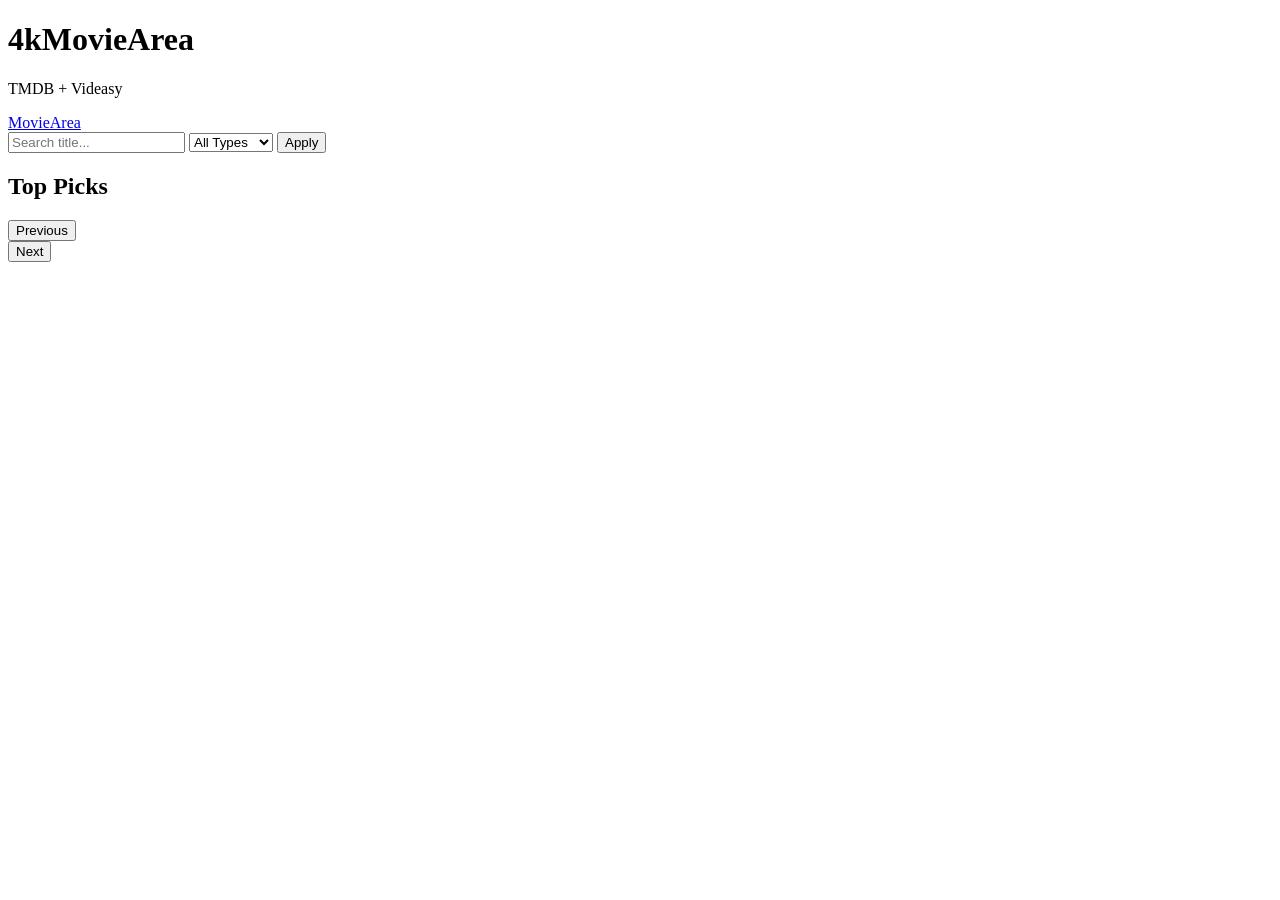
==== 4k.html @ 6231838a "Create 4k.html" ====
<!doctype html>
<html lang="en">
<head>
  <meta charset="UTF-8" />
  <meta name="viewport" content="width=device-width, initial-scale=1" />
  <title>4kMovieArea</title>
  <meta name="description" content="4kMovieArea powered by TMDB and Videasy player endpoints." />
  <link rel="preconnect" href="https://fonts.googleapis.com" />
  <link rel="preconnect" href="https://fonts.gstatic.com" crossorigin />
  <link href="https://fonts.googleapis.com/css2?family=Space+Grotesk:wght@400;500;700&family=Oswald:wght@400;600&display=swap" rel="stylesheet" />
  <link rel="stylesheet" href="./styles-4k.css" />
</head>
<body>
  <header class="header">
    <div>
      <h1>4kMovieArea</h1>
      <p>TMDB + Videasy</p>
    </div>
    <a class="btn" href="./index.html">MovieArea</a>
  </header>

  <section class="controls">
    <input id="searchInput4k" type="search" placeholder="Search title..." autocomplete="off" />
    <select id="tagFilter4k">
      <option value="">All Types</option>
      <option value="4K">4K</option>
      <option value="Hollywood">Hollywood</option>
      <option value="Bolly">Bolly</option>
      <option value="South">South</option>
      <option value="Anime">Anime</option>
    </select>
    <button id="apply4k" class="btn" type="button">Apply</button>
  </section>

  <div class="layout-shell">
    <aside class="side4k">
      <h2>Top Picks</h2>
      <div id="sidebar4k" class="side-list"></div>
    </aside>

    <main id="app4k" class="app4k"></main>
  </div>

  <footer class="pager" id="pager4k">
    <button id="prev4k" class="btn" type="button">Previous</button>
    <div id="pages4k"></div>
    <button id="next4k" class="btn" type="button">Next</button>
  </footer>

  <template id="card4k">
    <article class="card">
      <img class="poster" alt="" loading="lazy" />
      <div class="meta">
        <h2 class="title"></h2>
        <p class="date"></p>
        <p class="tags"></p>
      </div>
    </article>
  </template>

  <script type="module" src="./app-4k.js"></script>
</body>
</html>
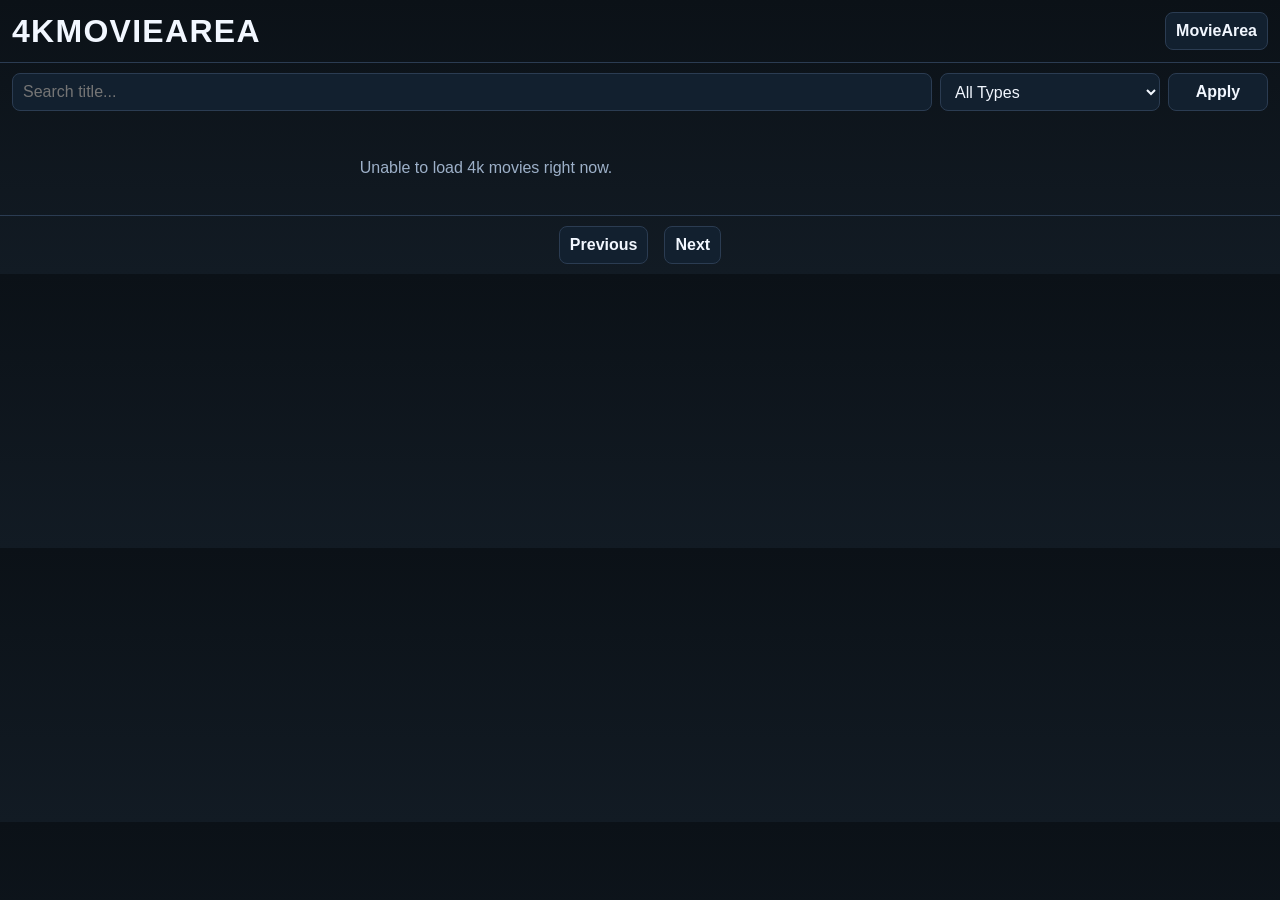
==== commit a3ef2cd6: "Update 4k.html" ====
--- a/4k.html
+++ b/4k.html
@@ -14,7 +14,6 @@
   <header class="header">
     <div>
       <h1>4kMovieArea</h1>
-      <p>TMDB + Videasy</p>
     </div>
     <a class="btn" href="./index.html">MovieArea</a>
   </header>
@@ -33,11 +32,6 @@
   </section>
 
   <div class="layout-shell">
-    <aside class="side4k">
-      <h2>Top Picks</h2>
-      <div id="sidebar4k" class="side-list"></div>
-    </aside>
-
     <main id="app4k" class="app4k"></main>
   </div>
 
--- a/styles-4k.css
+++ b/styles-4k.css
@@ -0,0 +1,232 @@
+:root {
+  --bg: #0b1117;
+  --bg2: #121b24;
+  --card: #102030;
+  --line: #2b3c52;
+  --text: #f2f7ff;
+  --muted: #9db0c8;
+  --accent: #8ed1ff;
+}
+
+* { box-sizing: border-box; }
+body {
+  margin: 0;
+  font-family: "Space Grotesk", sans-serif;
+  color: var(--text);
+  background: linear-gradient(180deg, var(--bg), var(--bg2));
+}
+
+.header {
+  display: flex;
+  justify-content: space-between;
+  align-items: center;
+  gap: 12px;
+  padding: 12px;
+  border-bottom: 1px solid var(--line);
+}
+h1 {
+  margin: 0;
+  font-family: Oswald, sans-serif;
+  text-transform: uppercase;
+  letter-spacing: 0.04em;
+}
+.header p { margin: 3px 0 0; color: var(--muted); font-size: 0.82rem; }
+
+.controls {
+  padding: 10px 12px;
+  display: grid;
+  grid-template-columns: 1fr 220px 100px;
+  gap: 8px;
+}
+input, select, .btn {
+  font: inherit;
+  border: 1px solid var(--line);
+  border-radius: 8px;
+  background: #12202f;
+  color: var(--text);
+  min-height: 38px;
+  padding: 8px 10px;
+}
+.btn { cursor: pointer; font-weight: 700; text-decoration: none; display: inline-flex; align-items: center; justify-content: center; }
+.btn.active { background: var(--accent); color: #0d1a26; border-color: var(--accent); }
+
+.layout-shell {
+  width: min(1380px, calc(100% - 20px));
+  margin: 10px auto;
+  display: grid;
+  grid-template-columns: minmax(0, 1fr) 300px;
+  gap: 8px;
+  align-items: start;
+}
+
+.app4k {
+  grid-column: 1;
+  min-width: 0;
+  align-self: start;
+  margin: 0;
+  padding: 0;
+}
+
+.side4k {
+  grid-column: 2;
+  border: 1px solid var(--line);
+  border-radius: 10px;
+  background: #101b29;
+  padding: 10px;
+  align-self: start;
+}
+.side4k h2 {
+  margin: 0 0 8px;
+  font-family: Oswald, sans-serif;
+  text-transform: uppercase;
+  letter-spacing: 0.04em;
+}
+.side-list { display: grid; gap: 8px; }
+.side-item {
+  display: grid;
+  grid-template-columns: 60px 1fr;
+  gap: 8px;
+  border: 1px solid var(--line);
+  border-radius: 8px;
+  padding: 6px;
+  background: var(--card);
+  cursor: pointer;
+}
+.side-item img {
+  width: 60px;
+  height: 90px;
+  object-fit: contain;
+  background: #0d1722;
+  border-radius: 6px;
+}
+.side-item p {
+  margin: 0;
+  font-size: 0.8rem;
+  line-height: 1.35;
+  color: #dce9fa;
+}
+
+.grid {
+  display: grid;
+  grid-template-columns: repeat(auto-fill, minmax(165px, 1fr));
+  gap: 12px;
+  margin: 0;
+}
+.card {
+  border: 1px solid var(--line);
+  border-radius: 10px;
+  background: var(--card);
+  overflow: hidden;
+  cursor: pointer;
+}
+.poster {
+  width: 100%;
+  aspect-ratio: 2/3;
+  object-fit: cover;
+  background: #0d1722;
+}
+.meta { padding: 9px; }
+.title { margin: 0 0 6px; font-size: 0.9rem; line-height: 1.35; }
+.date, .tags { margin: 0; color: var(--muted); font-size: 0.78rem; }
+.tags { margin-top: 4px; }
+
+.pager {
+  display: flex;
+  justify-content: center;
+  align-items: center;
+  gap: 8px;
+  padding: 10px;
+  border-top: 1px solid var(--line);
+}
+#pages4k { display: flex; gap: 6px; }
+
+.detail {
+  display: grid;
+  grid-template-columns: minmax(0, 1fr) 340px;
+  gap: 12px;
+}
+.media, .info {
+  border: 1px solid var(--line);
+  border-radius: 10px;
+  background: #101b29;
+  padding: 10px;
+}
+.hero {
+  width: 100%;
+  border-radius: 8px;
+  aspect-ratio: 16/8;
+  object-fit: cover;
+}
+.player-head {
+  margin-top: 10px;
+  display: flex;
+  justify-content: space-between;
+  align-items: center;
+  gap: 10px;
+}
+.player-head h2 {
+  margin: 0;
+  font-family: Oswald, sans-serif;
+  text-transform: uppercase;
+  font-size: 1.35rem;
+}
+.frame,
+.video-player {
+  margin-top: 8px;
+  width: 100%;
+  height: min(62vh, 620px);
+  border: 1px solid var(--line);
+  border-radius: 8px;
+  background: #000;
+}
+.info p { margin: 0 0 8px; color: #d9e6f6; }
+.links { display: grid; gap: 6px; }
+.links a { color: #bde9ff; text-decoration: none; }
+.status { text-align: center; color: var(--muted); padding: 12px 8px; }
+
+@media (max-width: 980px) {
+  .controls { grid-template-columns: 1fr 170px 86px; }
+  .layout-shell { grid-template-columns: 1fr; }
+  .side4k { display: none; }
+  .app4k { grid-column: 1; }
+  .detail { grid-template-columns: 1fr; }
+}
+
+@media (max-width: 560px) {
+  .controls { grid-template-columns: 1fr 1fr; }
+  .controls .btn { grid-column: span 2; }
+  .frame,
+  .video-player { height: 280px; }
+  .grid { grid-template-columns: repeat(2, minmax(120px, 1fr)); gap: 8px; }
+  .title { font-size: 0.82rem; }
+  .date, .tags { font-size: 0.72rem; }
+  .side-item { grid-template-columns: 52px 1fr; }
+  .side-item img { width: 52px; height: 78px; }
+  .side-item p { font-size: 0.74rem; }
+}
+
+@media (max-width: 360px) {
+  .layout-shell { width: min(100%, calc(100% - 10px)); gap: 8px; }
+  .grid { grid-template-columns: repeat(2, minmax(108px, 1fr)); gap: 7px; }
+  .meta { padding: 7px; }
+  .title { font-size: 0.76rem; }
+  .date, .tags { font-size: 0.68rem; }
+}
+
+@media (max-width: 280px) {
+  .header { padding: 8px; }
+  .controls { padding: 8px; gap: 6px; }
+  input, select, .btn { min-height: 30px; padding: 5px 6px; font-size: 0.62rem; }
+  .layout-shell { width: min(100%, calc(100% - 6px)); margin: 8px auto; gap: 6px; }
+  .grid { grid-template-columns: 1fr; gap: 6px; }
+  .card { border-radius: 8px; }
+  .poster { aspect-ratio: 2 / 3; }
+  .meta { padding: 6px; }
+  .title { font-size: 0.7rem; }
+  .date, .tags { font-size: 0.64rem; }
+  .side4k { padding: 7px; }
+  .side-item { grid-template-columns: 46px 1fr; gap: 6px; padding: 5px; }
+  .side-item img { width: 46px; height: 68px; }
+  .side-item p { font-size: 0.66rem; }
+  .pager { gap: 5px; padding: 7px; flex-wrap: wrap; }
+}
